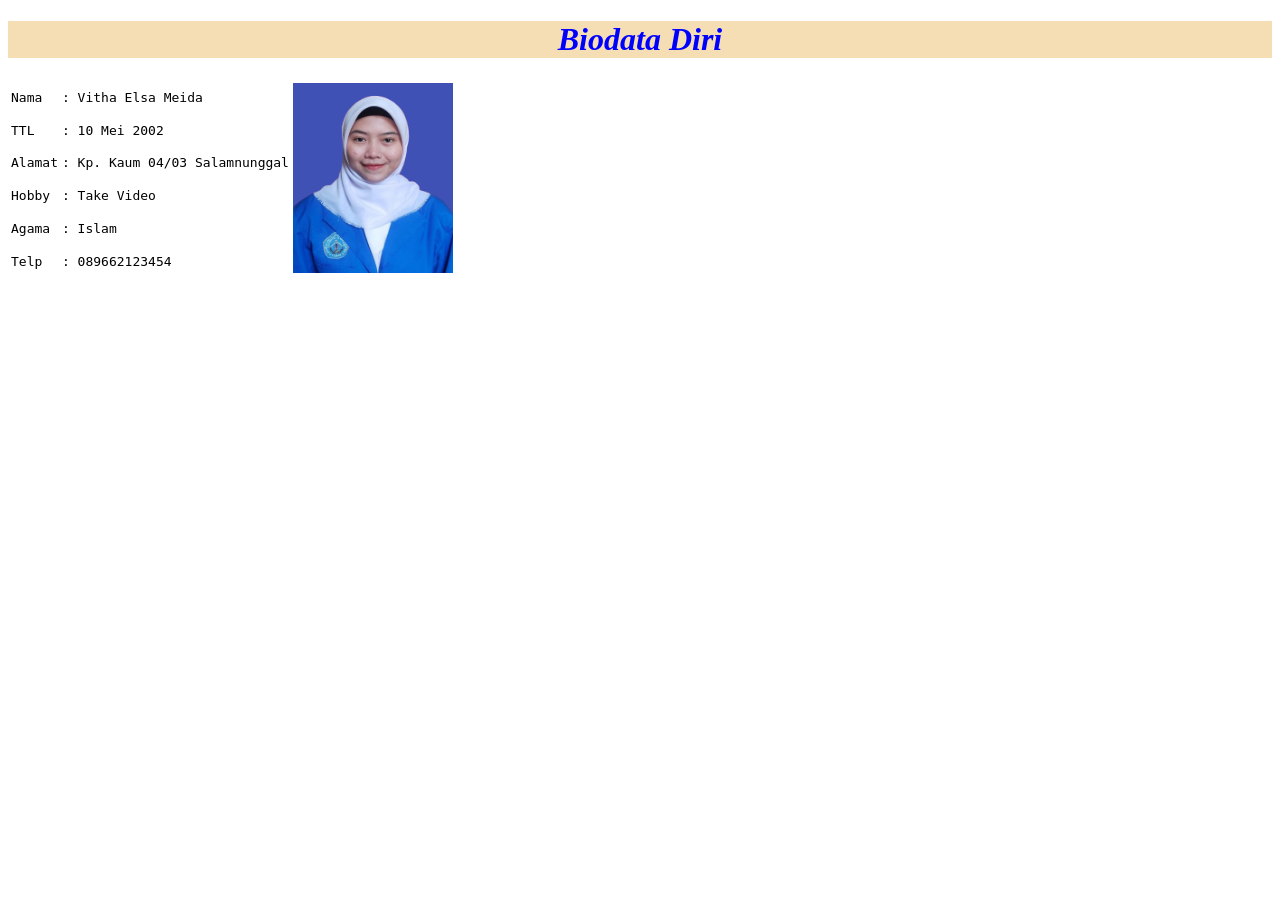
==== vitha.html @ 24448483 "biodata" ====
<!DOCTYPE html>
<html lang="en">
<head>
    <meta charset="UTF-8">
    <meta name="viewport" content="width=device-width, initial-scale=1.0">
    <title>Vitha EM</title>
    <style>
        h1{
            color: blue;
            font-family: 'Times New Roman', Times, serif;
            font-size: xx-large;
            background-color: wheat;
            font-style: italic;
        }

        table{
            color: black;
            font-family: monospace;
        }
    </style>
</head>
<body>
    <h1 align="center">Biodata Diri</h1>
    <table>
        <tr>
            <td>Nama</td>
            <td>: Vitha Elsa Meida</td>
            <td rowspan="7"><img src="fotoku.png" height="190px" width="160px"></td>
        </tr>
        <tr>
            <td>TTL</td>
            <td>: 10 Mei 2002</td>
        </tr>
        <tr>
            <td>Alamat</td>
            <td>: Kp. Kaum 04/03 Salamnunggal</td>
        </tr>
        <tr>
            <td>Hobby</td>
            <td>: Take Video</td>
        </tr>
        <tr>
            <td>Agama</td>
            <td>: Islam</td>
        </tr>
        <tr>
            <td>Telp</td>
            <td>: 089662123454</td>
        </tr>
    </table>
</body>
</html>
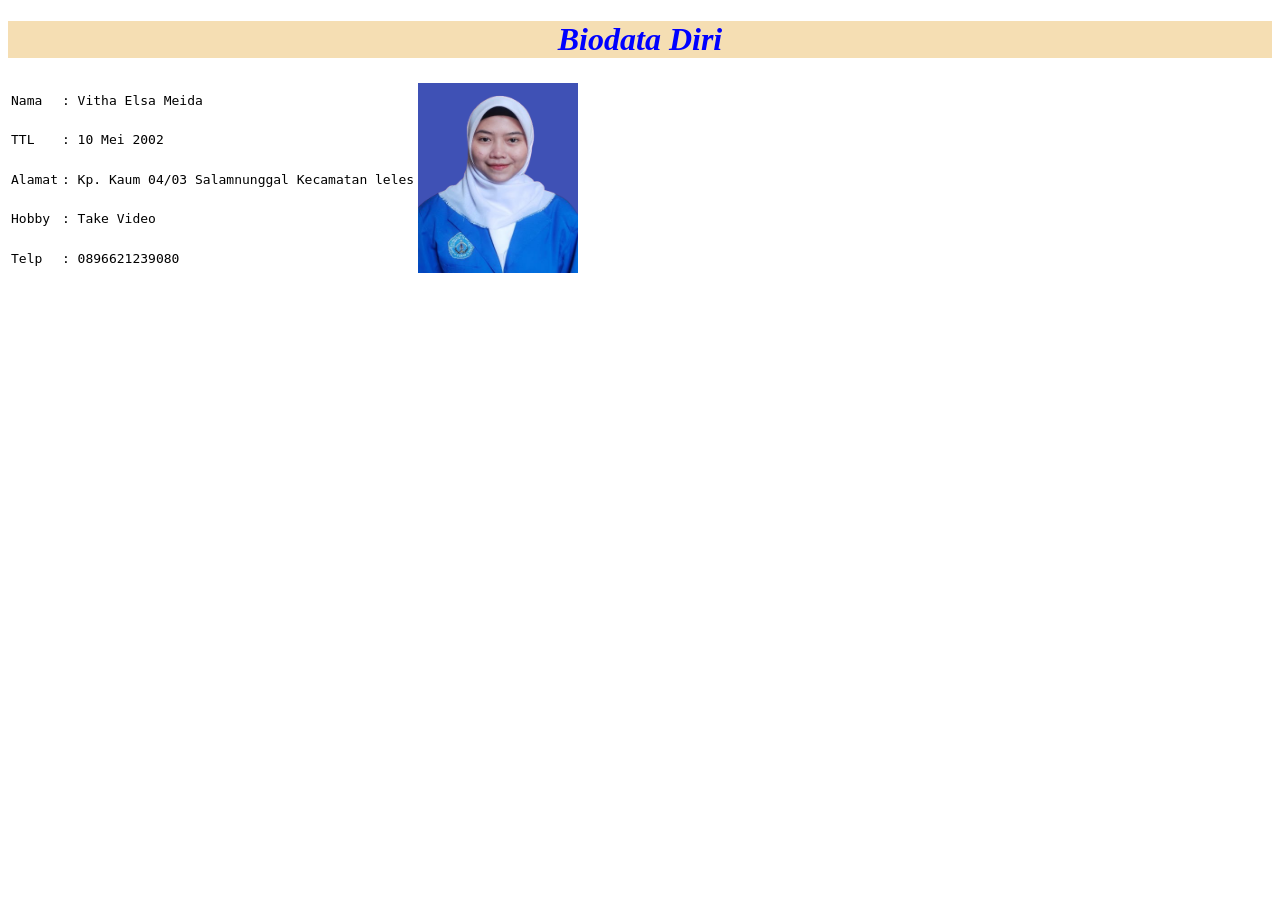
==== commit b8266de9: "revisi" ====
--- a/vitha.html
+++ b/vitha.html
@@ -33,19 +33,15 @@
         </tr>
         <tr>
             <td>Alamat</td>
-            <td>: Kp. Kaum 04/03 Salamnunggal</td>
+            <td>: Kp. Kaum 04/03 Salamnunggal Kecamatan leles</td>
         </tr>
         <tr>
             <td>Hobby</td>
             <td>: Take Video</td>
         </tr>
         <tr>
-            <td>Agama</td>
-            <td>: Islam</td>
-        </tr>
-        <tr>
             <td>Telp</td>
-            <td>: 089662123454</td>
+            <td>: 0896621239080</td>
         </tr>
     </table>
 </body>
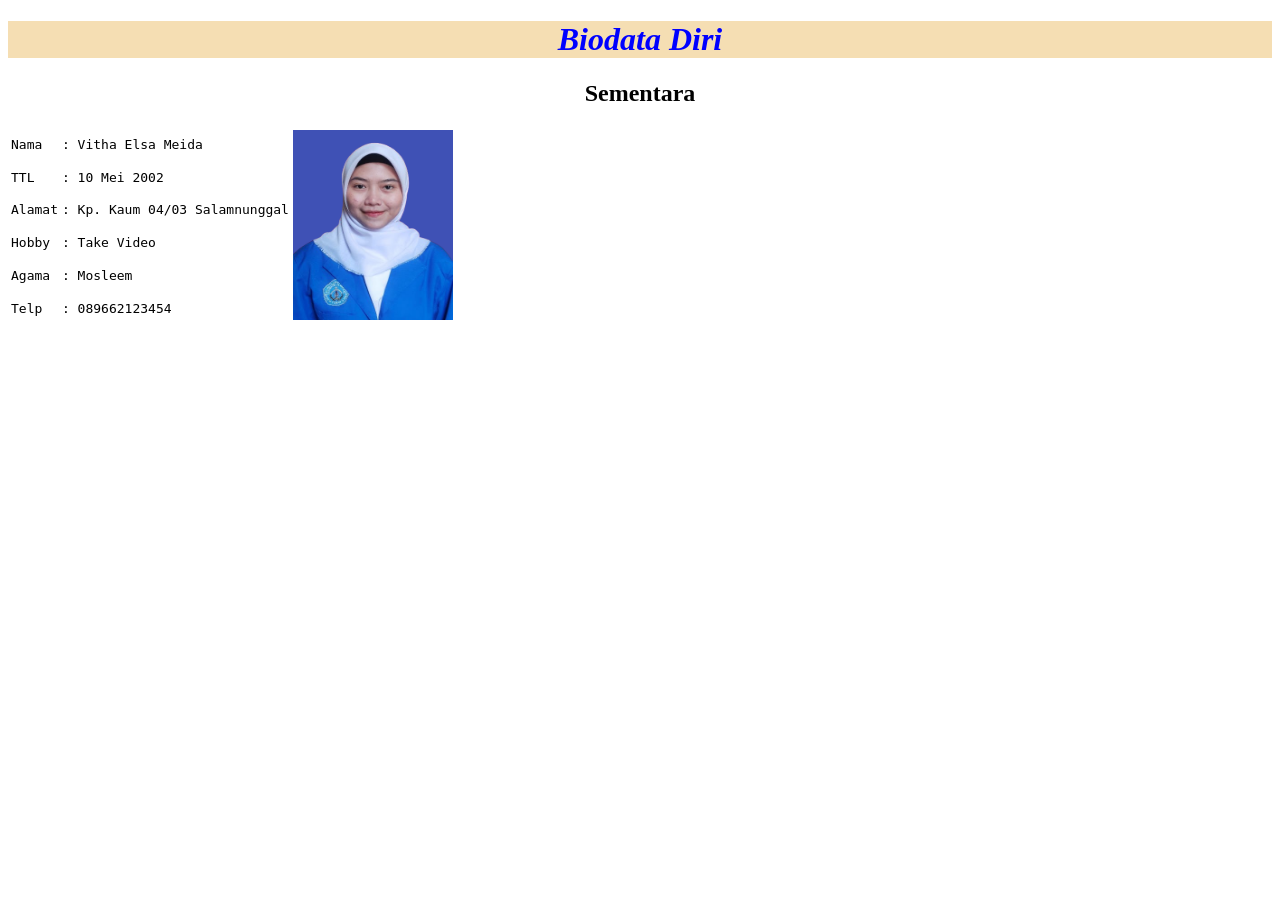
==== commit 17c53ef0: "perubahan" ====
--- a/vitha.html
+++ b/vitha.html
@@ -21,6 +21,7 @@
 </head>
 <body>
     <h1 align="center">Biodata Diri</h1>
+    <h2 align="center"> Sementara</h2>
     <table>
         <tr>
             <td>Nama</td>
@@ -33,15 +34,19 @@
         </tr>
         <tr>
             <td>Alamat</td>
-            <td>: Kp. Kaum 04/03 Salamnunggal Kecamatan leles</td>
+            <td>: Kp. Kaum 04/03 Salamnunggal</td>
         </tr>
         <tr>
             <td>Hobby</td>
             <td>: Take Video</td>
         </tr>
         <tr>
+            <td>Agama</td>
+            <td>: Mosleem</td>
+        </tr>
+        <tr>
             <td>Telp</td>
-            <td>: 0896621239080</td>
+            <td>: 089662123454</td>
         </tr>
     </table>
 </body>
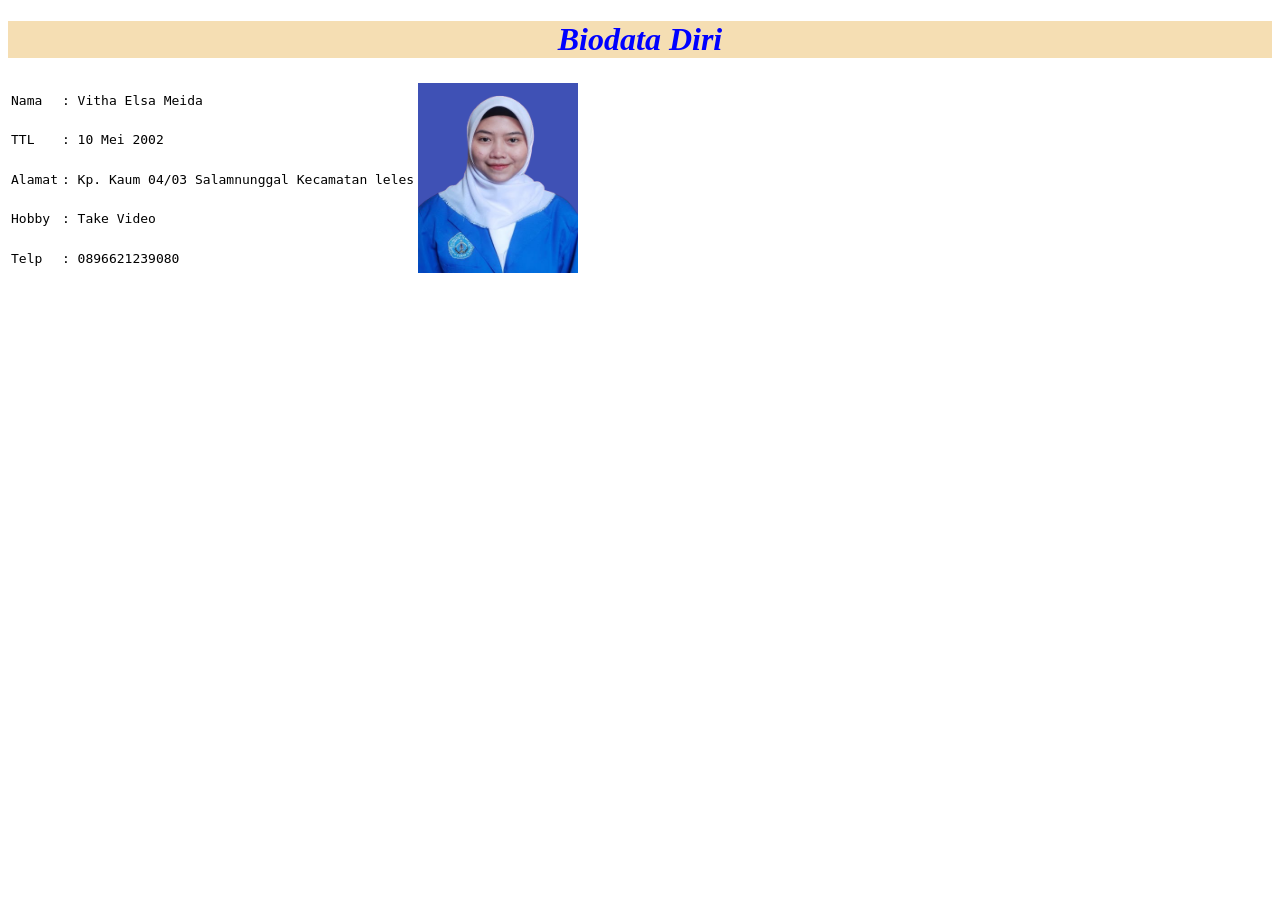
==== commit 8c295e3b: "Merge branch 'vitha2' into develop" ====
--- a/vitha.html
+++ b/vitha.html
@@ -21,7 +21,6 @@
 </head>
 <body>
     <h1 align="center">Biodata Diri</h1>
-    <h2 align="center"> Sementara</h2>
     <table>
         <tr>
             <td>Nama</td>
@@ -34,19 +33,15 @@
         </tr>
         <tr>
             <td>Alamat</td>
-            <td>: Kp. Kaum 04/03 Salamnunggal</td>
+            <td>: Kp. Kaum 04/03 Salamnunggal Kecamatan leles</td>
         </tr>
         <tr>
             <td>Hobby</td>
             <td>: Take Video</td>
         </tr>
         <tr>
-            <td>Agama</td>
-            <td>: Mosleem</td>
-        </tr>
-        <tr>
             <td>Telp</td>
-            <td>: 089662123454</td>
+            <td>: 0896621239080</td>
         </tr>
     </table>
 </body>
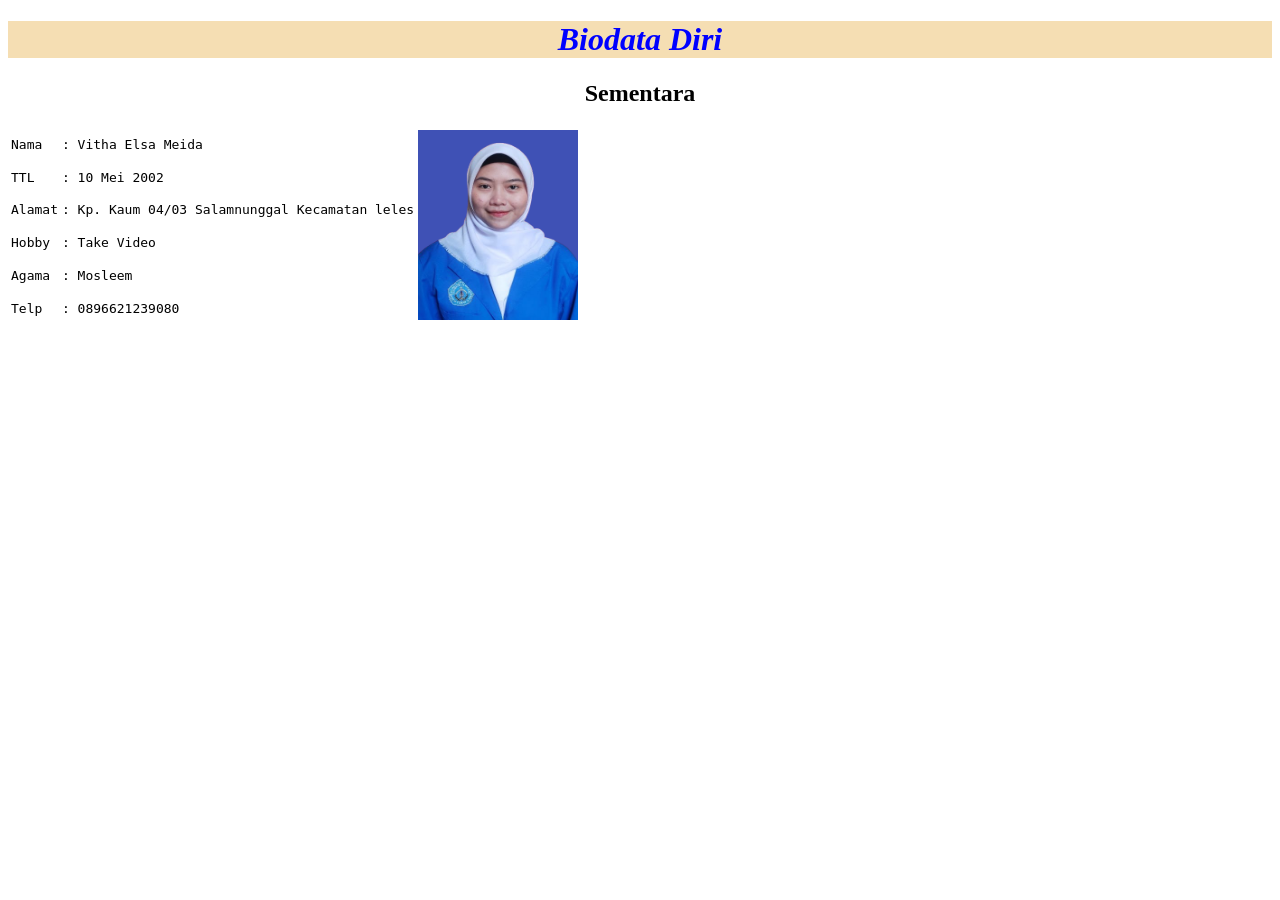
==== commit 5958c572: "merge conflict" ====
--- a/vitha.html
+++ b/vitha.html
@@ -21,6 +21,7 @@
 </head>
 <body>
     <h1 align="center">Biodata Diri</h1>
+    <h2 align="center"> Sementara</h2>
     <table>
         <tr>
             <td>Nama</td>
@@ -40,6 +41,10 @@
             <td>: Take Video</td>
         </tr>
         <tr>
+            <td>Agama</td>
+            <td>: Mosleem</td>
+        </tr>
+        <tr>
             <td>Telp</td>
             <td>: 0896621239080</td>
         </tr>
